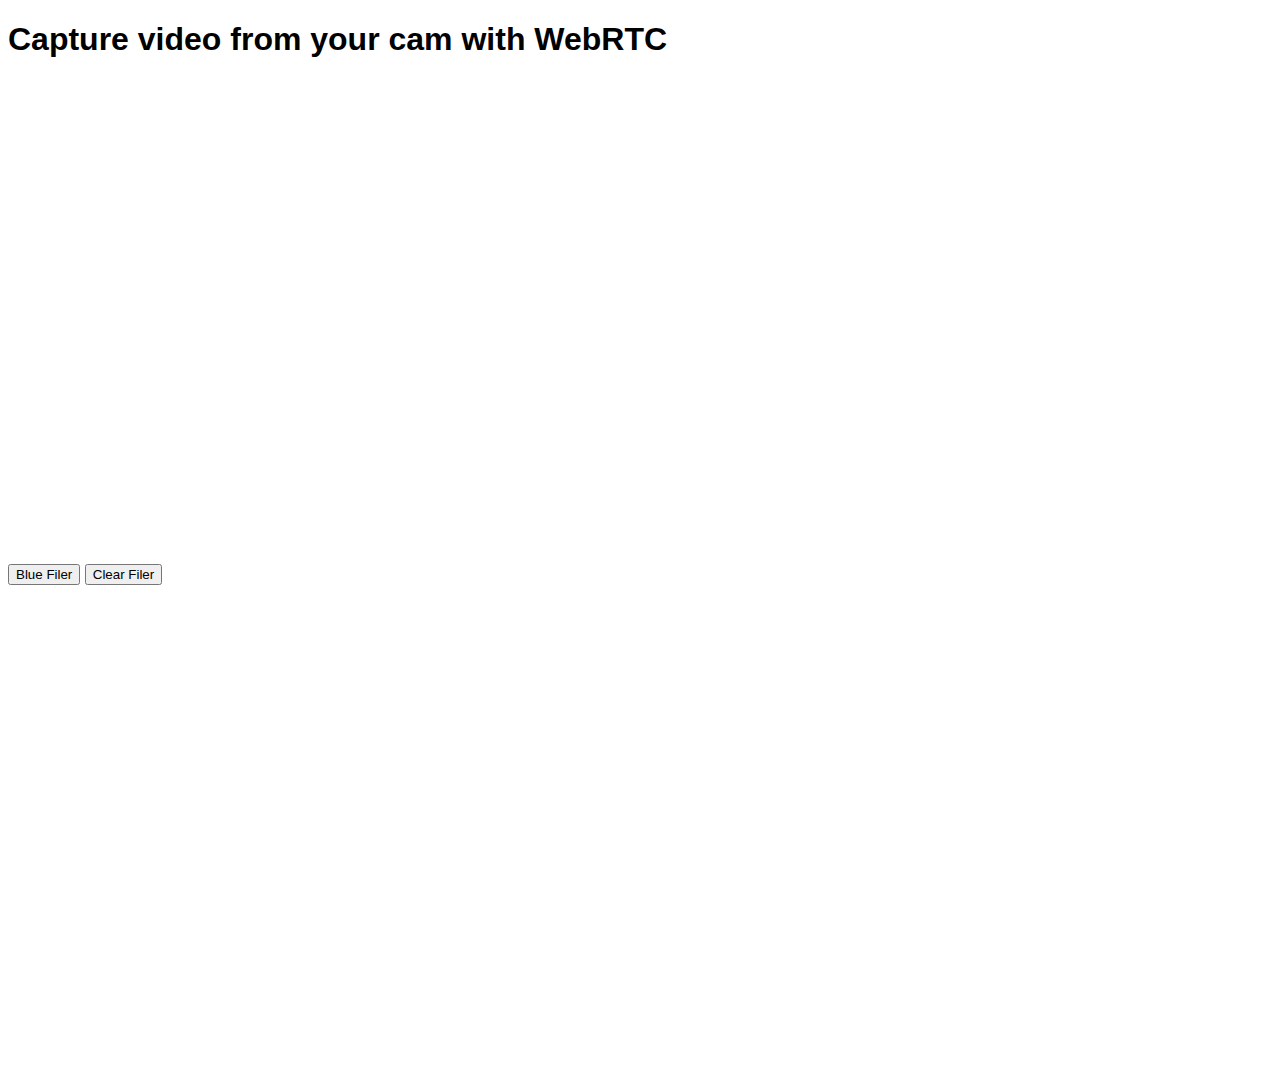
==== index.html @ e7a809cf "Remove unused files." ====
<!DOCTYPE html>
<html>
<head>
  <title>Realtime communication with WebRTC</title>
  <link rel="stylesheet" href="css/main.css" />
</head>
<body>
  <h1>Capture video from your cam with WebRTC</h1>

    <div id="videoCanvas">
        <video id="camera" autoplay playsinline></video>
    </div>

    <div id="filterButtons">
        <button id="blue">Blue Filer</button>
        <button id="clear">Clear Filer</button>
    </div>
    <div id="snapButton">
        <button id="snap" style="display: none;">Snap</button>
    </div>
    <div id="snappedPhoto" >
        <h2 style="display: none;">Snapped photo</h2>
        <canvas id="photo"></canvas>
    </div>
  <script src="js/main.js"></script>
</body>
</html>
---- css/main.css ----
body {
  font-family: sans-serif;
}

canvas {
    max-width: 100%;
    width: 640px;
    max-height: 100%;
    height: 480px;
}

video {
    max-width: 100%;
    width: 640px;
    max-height: 100%;
    height: 480px;  
}
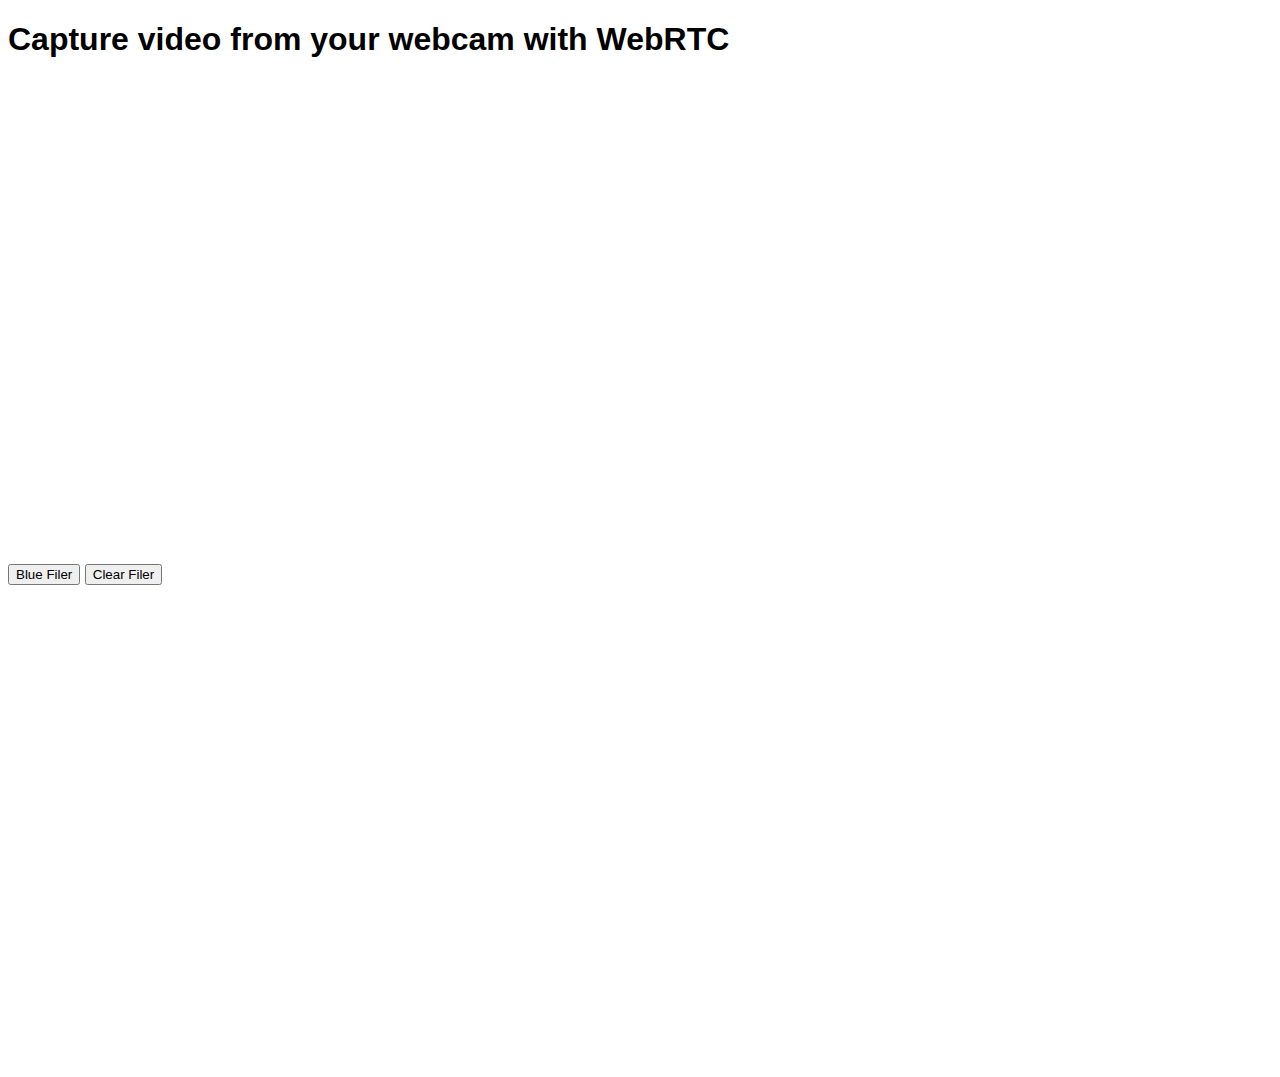
==== commit 17817801: "update Readme and index titles." ====
--- a/index.html
+++ b/index.html
@@ -5,7 +5,7 @@
   <link rel="stylesheet" href="css/main.css" />
 </head>
 <body>
-  <h1>Capture video from your cam with WebRTC</h1>
+  <h1>Capture video from your webcam with WebRTC</h1>
 
     <div id="videoCanvas">
         <video id="camera" autoplay playsinline></video>
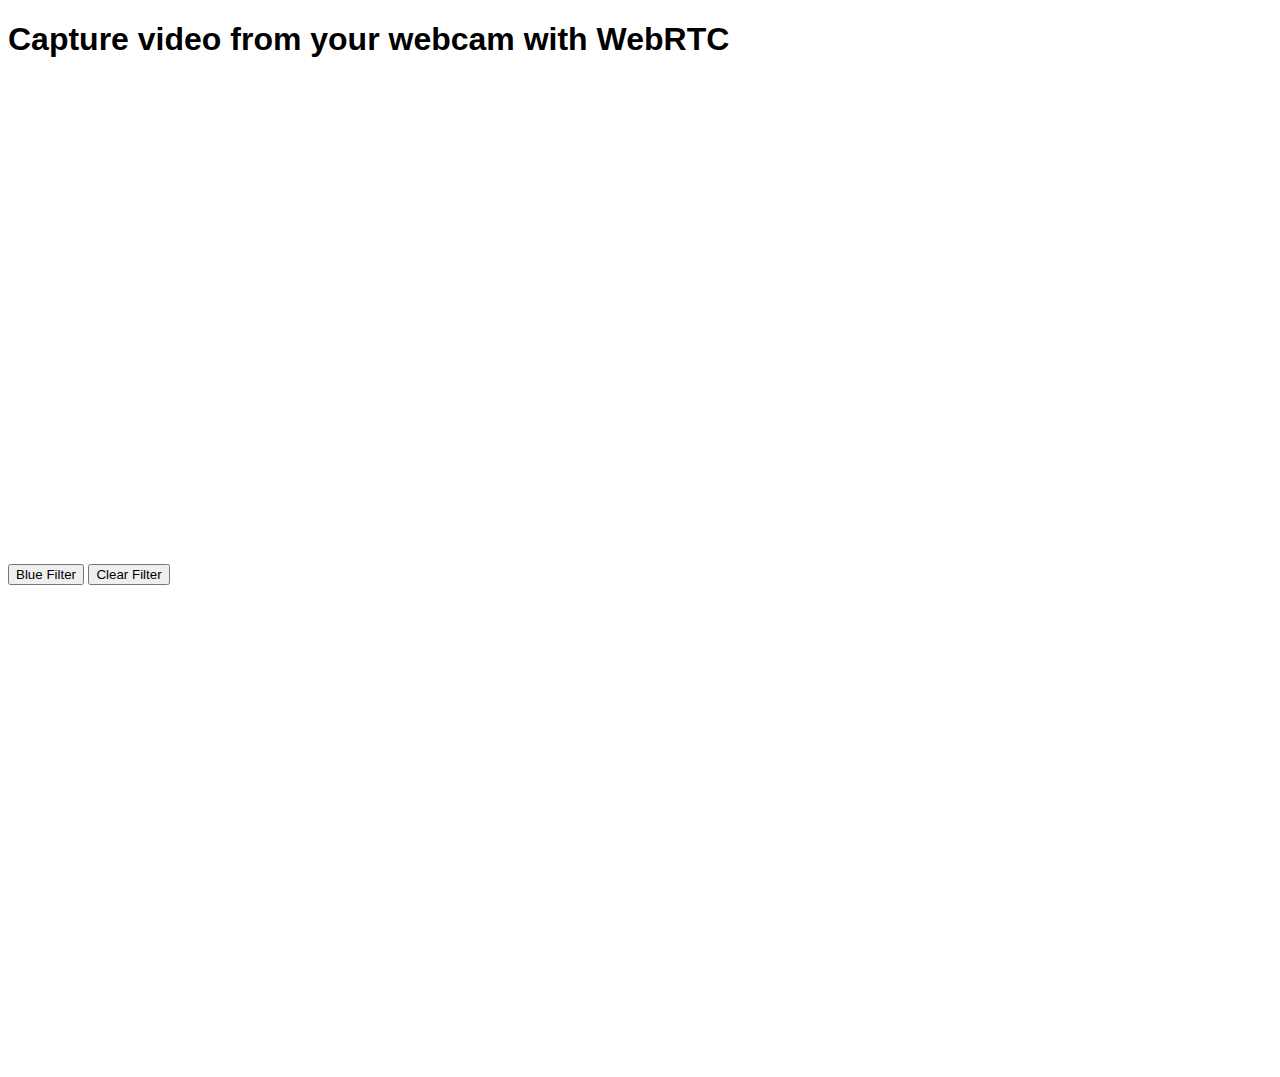
==== commit 854657ed: "Fix typo." ====
--- a/index.html
+++ b/index.html
@@ -12,8 +12,8 @@
     </div>
 
     <div id="filterButtons">
-        <button id="blue">Blue Filer</button>
-        <button id="clear">Clear Filer</button>
+        <button id="blue">Blue Filter</button>
+        <button id="clear">Clear Filter</button>
     </div>
     <div id="snapButton">
         <button id="snap" style="display: none;">Snap</button>
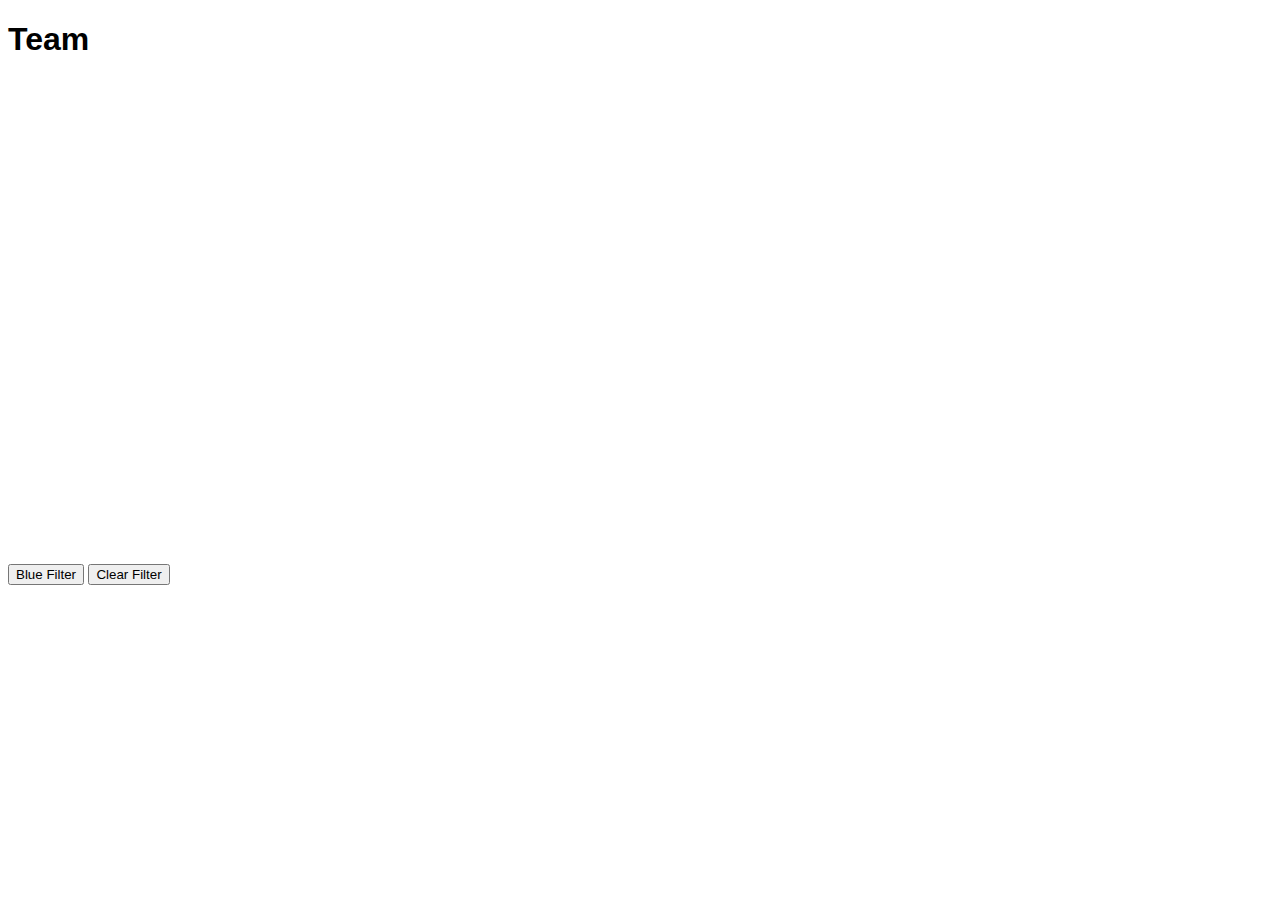
==== commit 6b872cfb: "Update index.html" ====
--- a/index.html
+++ b/index.html
@@ -5,7 +5,7 @@
   <link rel="stylesheet" href="css/main.css" />
 </head>
 <body>
-  <h1>Capture video from your webcam with WebRTC</h1>
+  <h1>Team </h1>
 
     <div id="videoCanvas">
         <video id="camera" autoplay playsinline></video>
@@ -15,13 +15,17 @@
         <button id="blue">Blue Filter</button>
         <button id="clear">Clear Filter</button>
     </div>
+    
+    <!-- Beginning of HTML comment. Remove this line for Task 2.
     <div id="snapButton">
-        <button id="snap" style="display: none;">Snap</button>
-    </div>
+        <button id="snap">Snap</button>
+    </div>    
     <div id="snappedPhoto" >
-        <h2 style="display: none;">Snapped photo</h2>
+        <h2>Snapped photo</h2>
         <canvas id="photo"></canvas>
     </div>
+    End of HTML comment. Remove this line for Task 2. -->
+    
   <script src="js/main.js"></script>
 </body>
 </html>
